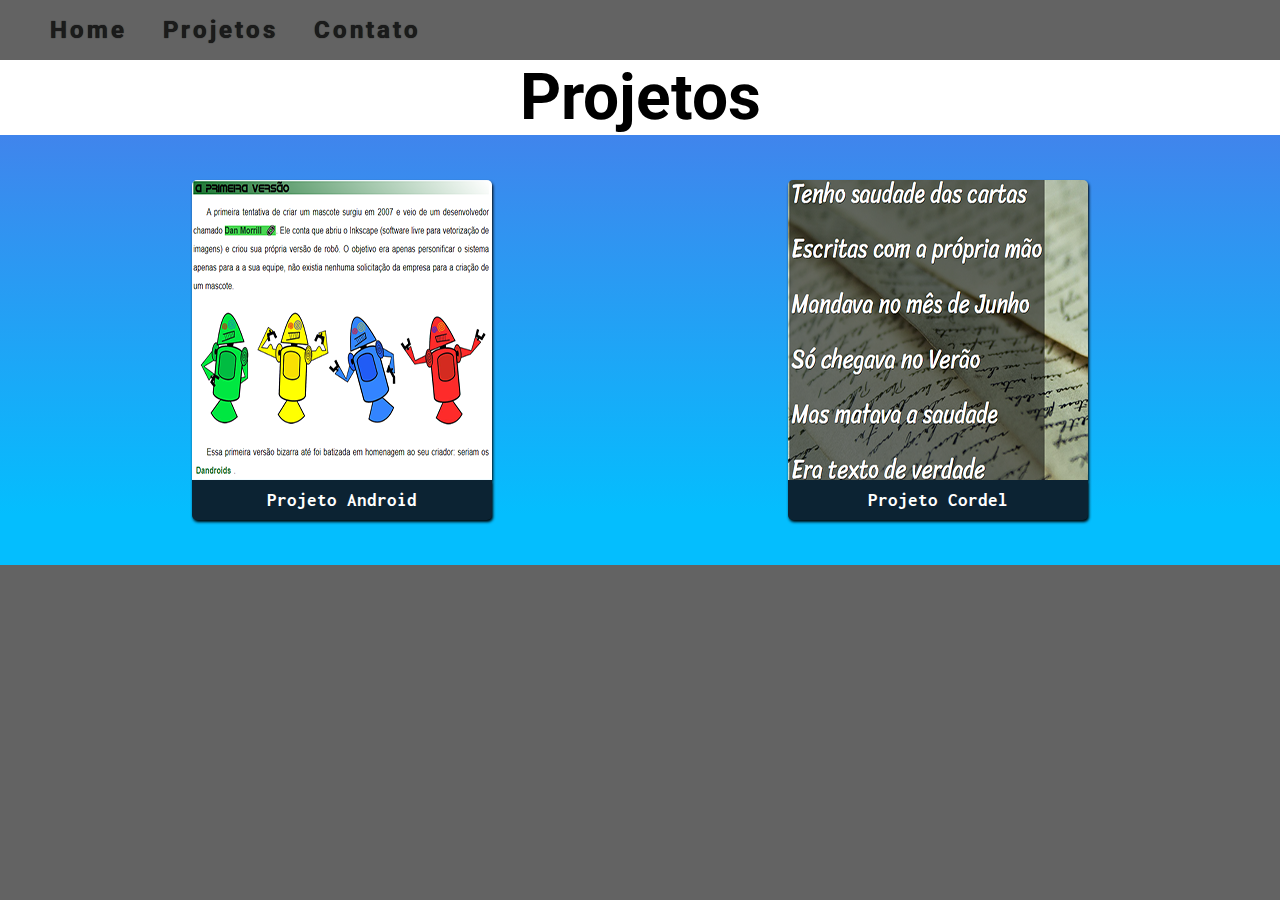
==== index2.html @ 40461808 "atualização" ====
<!DOCTYPE html>
<html lang="pt-br">
<head>
    <meta charset="UTF-8">
    <meta http-equiv="X-UA-Compatible" content="IE=edge">
    <meta name="viewport" content="width=device-width, initial-scale=1.0">
    <title>Projetos</title>
    <link rel="stylesheet" href="style.css">
</head>
<body> 
    
    <nav class="navegar">
        <ul class="nav-list">
            <li><a href="index.html" class="button1" id="#ewe">Home</a></li>
            <li><a href="index2.html" class="button1" id="#pro">Projetos</a></li>
            <li><a href="" target="_blank" class="button1">Contato</a></li>
        </ul>
        <div class="menu">
            <div class="line1">
            </div>
            <div class="line2">
            </div>
            <div class="line3">
            </div>
        </div>

    </nav>

    <main class="projeto">
        <div class="titulo">
            <h1>Projetos</h1>
        </div>
        
        <div class="projetos" id="pro">
            <div class="projeto1">
                <img src="imagens/android-300px.png" alt="projeto1" width="300px" height="300px">
                <a href="https://ewertoncursos.github.io/projeto-android/" target="_blank">Projeto Android</a>
            </div>
            <div class="projeto1">
                <img src="imagens/cordel-300px.png" alt="projeto2" width="300px" height="300px">
                <a href="https://ewertoncursos.github.io/projeto-cordel/">Projeto Cordel </a>
            </div>
            
        </div>
        
    </main>
    
</body>
</html>
---- style.css ----
@charset "UTF-8";


@import url('https://fonts.googleapis.com/css2?family=Roboto:wght@500&display=swap');
@import url('https://fonts.googleapis.com/css2?family=Inconsolata:wght@300&family=Roboto:wght@500&display=swap');


*{
    padding: 0;
    margin: 0;
}

html,body{
    background-color: rgb(99, 99, 99);
}

.navegar{
    background-color: rgb(99, 99, 99);
    font-size: 1.5rem;
    display: flex;
    justify-content: left;
    padding: 16px;
}
.navegar a{
    font-family: 'Roboto', sans-serif;
    text-decoration: none;
    font-weight: bold;
    padding: 2px;
    color: rgb(27, 27, 27);
    text-shadow: 0px 0px 1px black;
}
.nav-list{
  list-style: none;
  display: flex;

}
.nav-list li{
  letter-spacing: 3px;
  margin-left: 32px;
}
.menu{
  cursor: pointer;
  display: none;
}
.menu div{
    width: 32px;
    height: 1px;
    background: #ffffff;
    margin: 5px;
}

.button1{ 
    position: relative;
    overflow: hidden;
    transition: .1s;  
    margin: 0; 
    
}
.button1:hover{
    background: rgb(6, 1, 78);
    box-shadow: 0 0 10px rgb(2, 1, 78), 0 0 15px rgb(71, 19, 119), 0 0 30px rgb(1, 2, 80) ;
    color: white;
    
    transition: .1s;
}
.button1 span{
    position: absolute;
    display: block;
}
.ewerton{
    background-image: linear-gradient(0deg, rgba(117, 117, 117, 0) 7%, rgba(0, 0, 0, 0.5) 100%);
    text-align: center;
    padding: 12.4vw 0vw;
    margin: 0px;
    color: white;
    
}
.container img{
    position: absolute;
    top: 26%;
    left: 50%;
    transform: translate(-50%, -50%);
    width: 244px;
    max-width: 1200px;
    text-align: center;
    border-radius: 50%;
    box-shadow: 10px 6px 8px rgb(41 41 41 / 64%);
}
.ewerton h1{
    
    font-size: 4rem;
    font-family: 'Roboto', sans-serif;
    text-shadow: 7px 1px 10px rgba(0, 0, 0, 0.555);
}
.ewerton h3{
    font-size: 2rem;
    font-family: 'Inconsolata', monospace;
    text-shadow: 2px 1px 3px black;
}
.projeto{
    background-image: linear-gradient(to bottom, #4481eb 10%, #04befe 90%)
}


.projetos {
    text-align: center;
    display: flex;
    justify-content: space-around;
    padding: 3.5vw;
    
}

.titulo{
    text-align: center;
    font-size: 2rem;
    background-color: white;  
}
.projeto h1{
    display: flex;
    justify-content: center;
    font-family: 'Roboto', sans-serif;
    text-shadow: 2px 1px 3px rgb(255, 255, 255);
}
.projeto1 img{
    display: flex;
    border-radius: 5px 5px 0px 0px;
    box-shadow: 1px 2px 3px black;
    
}
.projeto1 a{
    display: flex;
    justify-content: space-around;
    text-decoration: none;
    padding: 10px;
    font-size: 1.2rem;
    font-weight: bold;
    background-color: #0c2333;
    border-radius: 0px 0px 5px 5px;
    color: white;
    box-shadow: 1px 2px 3px black;
    font-family: 'Inconsolata', monospace;
}
.projeto1 a:hover{
  background-color: #04befe;
  color: #171515;
  font-weight: bold;
  transition: .1s;

}
.progamas{
    background-image: linear-gradient(0deg, rgba(0, 0, 0, 0) 7%, rgba(0, 0, 0, 0.5) 100%);
    display: flex;
    justify-content: space-around;
    align-items: center;
    
}
.progamas img{
    height: 250px;
}

.criado{
    background-color: #3f3f3f;
    color: rgb(252, 252, 252);
    font-size: 1.5em;
    padding: 10px;
    text-align: center;
}
.criado a{
  color: rgb(0, 0, 0);
  font-weight: bold;
}
.criado a:hover{
  color: rgb(7, 0, 110);
  transition: .1s;
}
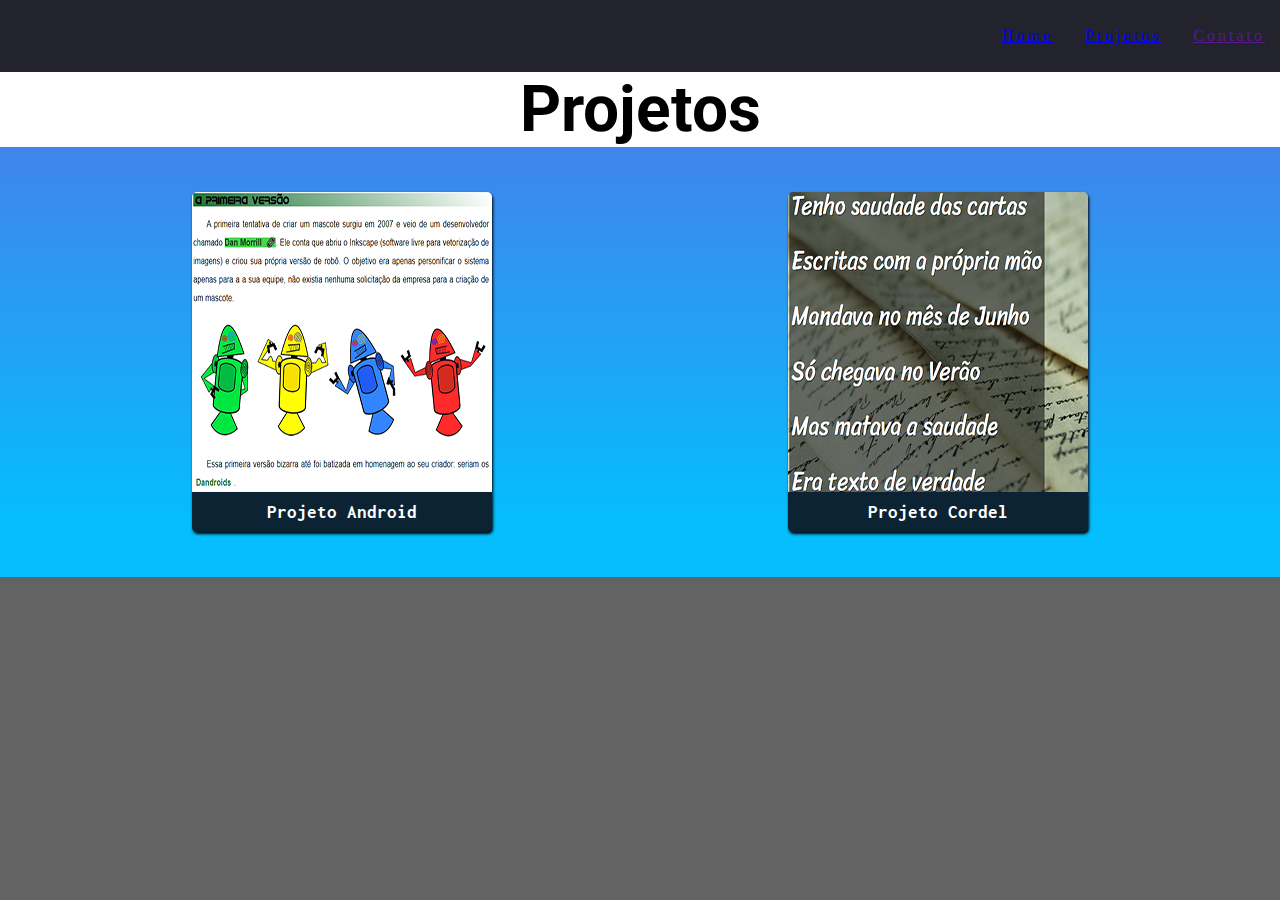
==== commit 7fa85c04: "Update index2.html" ====
--- a/index2.html
+++ b/index2.html
@@ -6,6 +6,8 @@
     <meta name="viewport" content="width=device-width, initial-scale=1.0">
     <title>Projetos</title>
     <link rel="stylesheet" href="style.css">
+    <link rel="stylesheet" href="media.css">
+    <link rel="stylesheet" href="https://cdnjs.cloudflare.com/ajax/libs/font-awesome/5.15.3/css/all.min.css"/>
 </head>
 <body> 
     
@@ -44,6 +46,6 @@
         </div>
         
     </main>
-    
+    <script src="javascript.js"></script>
 </body>
 </html>--- a/style.css
+++ b/style.css
@@ -14,39 +14,52 @@
     background-color: rgb(99, 99, 99);
 }
 
-.navegar{
-    background-color: rgb(99, 99, 99);
-    font-size: 1.5rem;
+nav{
     display: flex;
-    justify-content: left;
-    padding: 16px;
+    justify-content: space-around;
+    align-items: center;
+    background: #23232e;
+    height: 8vh;
+    justify-content: flex-end;
+    padding-right: 15px;
+    
+
 }
-.navegar a{
-    font-family: 'Roboto', sans-serif;
-    text-decoration: none;
-    font-weight: bold;
-    padding: 2px;
-    color: rgb(27, 27, 27);
-    text-shadow: 0px 0px 1px black;
-}
+
 .nav-list{
   list-style: none;
   display: flex;
+  
 
 }
 .nav-list li{
   letter-spacing: 3px;
   margin-left: 32px;
 }
+.nav-list.active{
+    transform: translateX(0);
+}
+@keyframes navLinkFade{
+    from{
+        opacity: 0;
+        transform: translateX(50px);
+    }
+    to{
+        opacity: 1;
+        transform: translateX(0);
+    }
+}
+
 .menu{
   cursor: pointer;
   display: none;
+  
 }
 .menu div{
-    width: 32px;
+    width: 33px;
     height: 1px;
     background: #ffffff;
-    margin: 5px;
+    margin: 7px;
 }
 
 .button1{ 
@@ -70,7 +83,7 @@
 .ewerton{
     background-image: linear-gradient(0deg, rgba(117, 117, 117, 0) 7%, rgba(0, 0, 0, 0.5) 100%);
     text-align: center;
-    padding: 12.4vw 0vw;
+    padding: 3vw 0vw;
     margin: 0px;
     color: white;
     
@@ -87,7 +100,7 @@
     box-shadow: 10px 6px 8px rgb(41 41 41 / 64%);
 }
 .ewerton h1{
-    
+    padding-top:12vw;
     font-size: 4rem;
     font-family: 'Roboto', sans-serif;
     text-shadow: 7px 1px 10px rgba(0, 0, 0, 0.555);
--- a/media.css
+++ b/media.css
@@ -0,0 +1,103 @@
+@charset "UTF-8";
+
+@media (max-width: 75em) {
+    html {
+      font-size: 90%;
+    }
+  }
+   @media (max-width: 55em) {
+    html {
+      font-size: 70%;
+    }
+  } 
+  @media (max-width: 28.75em) {
+    html{
+      font-size: 60%;
+    } 
+  }
+
+  @media (max-width: 999px){
+    .progamas{
+        padding: 1vw;
+        display: flex;
+        flex-flow: wrap;
+    }
+  }
+  @media (max-width: 999px){
+    .container img{
+        position: absolute;
+        top: 25%;
+        left: 50%;
+        width: 200px;
+    }
+  }
+  @media (max-width: 400px){
+    .ewerton{
+      width: 100%;
+    }
+  }
+  @media (max-width: 400px){
+    .ewerton h1{
+      padding-top: 35vh;
+      
+    }
+  }
+  @media (max-width: 400px){
+    .ewerton h3{
+      
+    }
+  }
+  @media (min-width: 1000px){
+    .ewerton{
+      padding: 10vw 0vw;
+    }
+  }
+  @media (min-width: 1000px){
+    .ewerton h1{
+      
+    }
+  }
+  @media (min-width: 1000px){
+    .ewerton h3{
+      
+    }
+  }  
+  @media (max-width: 999px){
+    body{
+      overflow-x: hidden;
+    } }
+
+  @media (max-width: 999px){
+    .nav-list{
+      position: absolute;
+      top:8vh;
+      right: 0;
+      width: 50vw;
+      height: 92vh;
+      background: #23232e;
+      flex-direction: column;
+      align-items: center;
+      justify-content: space-around;
+      transform: translateX(100%);
+    }
+  }
+  @media (max-width: 999px){
+    .nav-list li{
+      margin-left: 0;
+      opacity: 0;
+    }
+   }
+   @media (max-width: 999px){
+    .menu{
+      display: block;
+      
+    }
+
+    }
+
+
+    
+
+
+  
+  
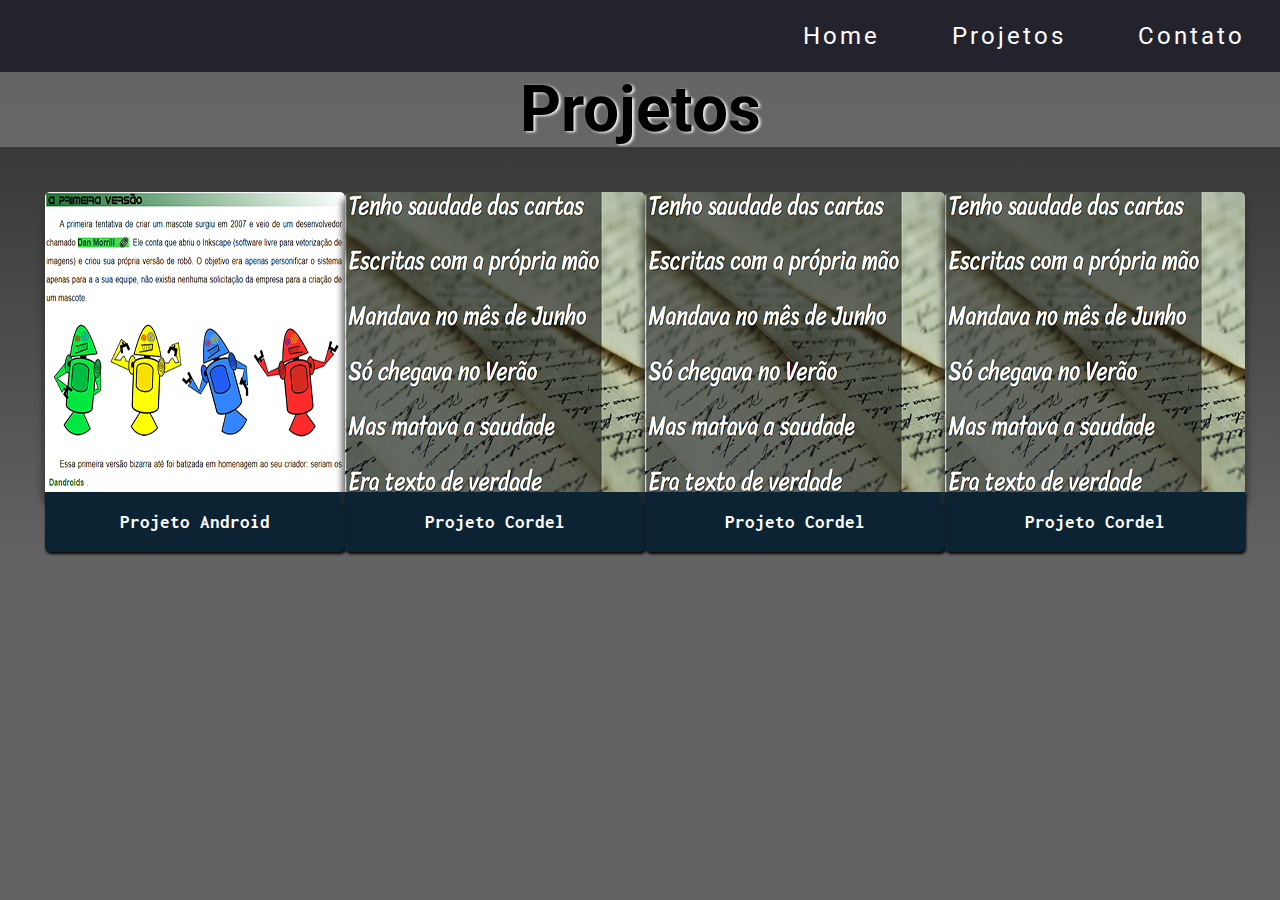
==== commit a713d57e: "projetos" ====
--- a/index2.html
+++ b/index2.html
@@ -42,6 +42,14 @@
                 <img src="imagens/cordel-300px.png" alt="projeto2" width="300px" height="300px">
                 <a href="https://ewertoncursos.github.io/projeto-cordel/">Projeto Cordel </a>
             </div>
+            <div class="projeto1">
+                <img src="imagens/cordel-300px.png" alt="projeto2" width="300px" height="300px">
+                <a href="https://ewertoncursos.github.io/projeto-cordel/">Projeto Cordel </a>
+            </div>
+            <div class="projeto1">
+                <img src="imagens/cordel-300px.png" alt="projeto2" width="300px" height="300px">
+                <a href="https://ewertoncursos.github.io/projeto-cordel/">Projeto Cordel </a>
+            </div>
             
         </div>
         
--- a/style.css
+++ b/style.css
@@ -67,14 +67,19 @@
     overflow: hidden;
     transition: .1s;  
     margin: 0; 
+    font-family: 'Roboto', sans-serif;
+    text-decoration: none;
+    font-size: 1.5em;
+    color: white;
+    padding: 20px;
+    width: 100%;
+    
     
 }
 .button1:hover{
-    background: rgb(6, 1, 78);
-    box-shadow: 0 0 10px rgb(2, 1, 78), 0 0 15px rgb(71, 19, 119), 0 0 30px rgb(1, 2, 80) ;
-    color: white;
-    
+    color: black;
     transition: .1s;
+    font-weight: bold;
 }
 .button1 span{
     position: absolute;
@@ -111,7 +116,8 @@
     text-shadow: 2px 1px 3px black;
 }
 .projeto{
-    background-image: linear-gradient(to bottom, #4481eb 10%, #04befe 90%)
+    background-image:linear-gradient(0deg, rgba(117, 117, 117, 0) 7%, rgba(0, 0, 0, 0.5) 100%);
+    
 }
 
 
@@ -126,7 +132,7 @@
 .titulo{
     text-align: center;
     font-size: 2rem;
-    background-color: white;  
+    background-color: rgba(117, 117, 117, 0.774);  
 }
 .projeto h1{
     display: flex;
@@ -137,14 +143,14 @@
 .projeto1 img{
     display: flex;
     border-radius: 5px 5px 0px 0px;
-    box-shadow: 1px 2px 3px black;
+    box-shadow: 0px 8px 6px 3px rgba(50, 50, 50, 0.75);
     
 }
 .projeto1 a{
     display: flex;
     justify-content: space-around;
     text-decoration: none;
-    padding: 10px;
+    padding: 20px;
     font-size: 1.2rem;
     font-weight: bold;
     background-color: #0c2333;
@@ -152,16 +158,18 @@
     color: white;
     box-shadow: 1px 2px 3px black;
     font-family: 'Inconsolata', monospace;
+    
 }
 .projeto1 a:hover{
   background-color: #04befe;
   color: #171515;
   font-weight: bold;
   transition: .1s;
+  font-weight: bold;
 
 }
 .progamas{
-    background-image: linear-gradient(0deg, rgba(0, 0, 0, 0) 7%, rgba(0, 0, 0, 0.5) 100%);
+    background-image: linear-gradient(0deg, rgba(117, 117, 117, 0) 7%, rgba(0, 0, 0, 0.5) 100%);
     display: flex;
     justify-content: space-around;
     align-items: center;
--- a/media.css
+++ b/media.css
@@ -10,7 +10,7 @@
       font-size: 70%;
     }
   } 
-  @media (max-width: 28.75em) {
+  @media (max-width: 400px) {
     html{
       font-size: 60%;
     } 
@@ -23,12 +23,11 @@
         flex-flow: wrap;
     }
   }
-  @media (max-width: 999px){
+  @media (max-width: 400px){
     .container img{
-        position: absolute;
         top: 25%;
         left: 50%;
-        width: 200px;
+        width: 120px;
     }
   }
   @media (max-width: 400px){
@@ -47,6 +46,20 @@
       
     }
   }
+  @media (max-width: 400px){
+    .projetos {
+    flex-wrap: wrap;
+    
+    }
+  }
+  @media (max-width: 400px){
+    .projeto1 {
+    padding: 15px;
+    
+    
+    }
+  }
+
   @media (min-width: 1000px){
     .ewerton{
       padding: 10vw 0vw;
@@ -72,9 +85,9 @@
       position: absolute;
       top:8vh;
       right: 0;
-      width: 50vw;
-      height: 92vh;
-      background: #23232e;
+      width: 32vw;
+      height: 80vh;
+      background: #23232ef3;
       flex-direction: column;
       align-items: center;
       justify-content: space-around;
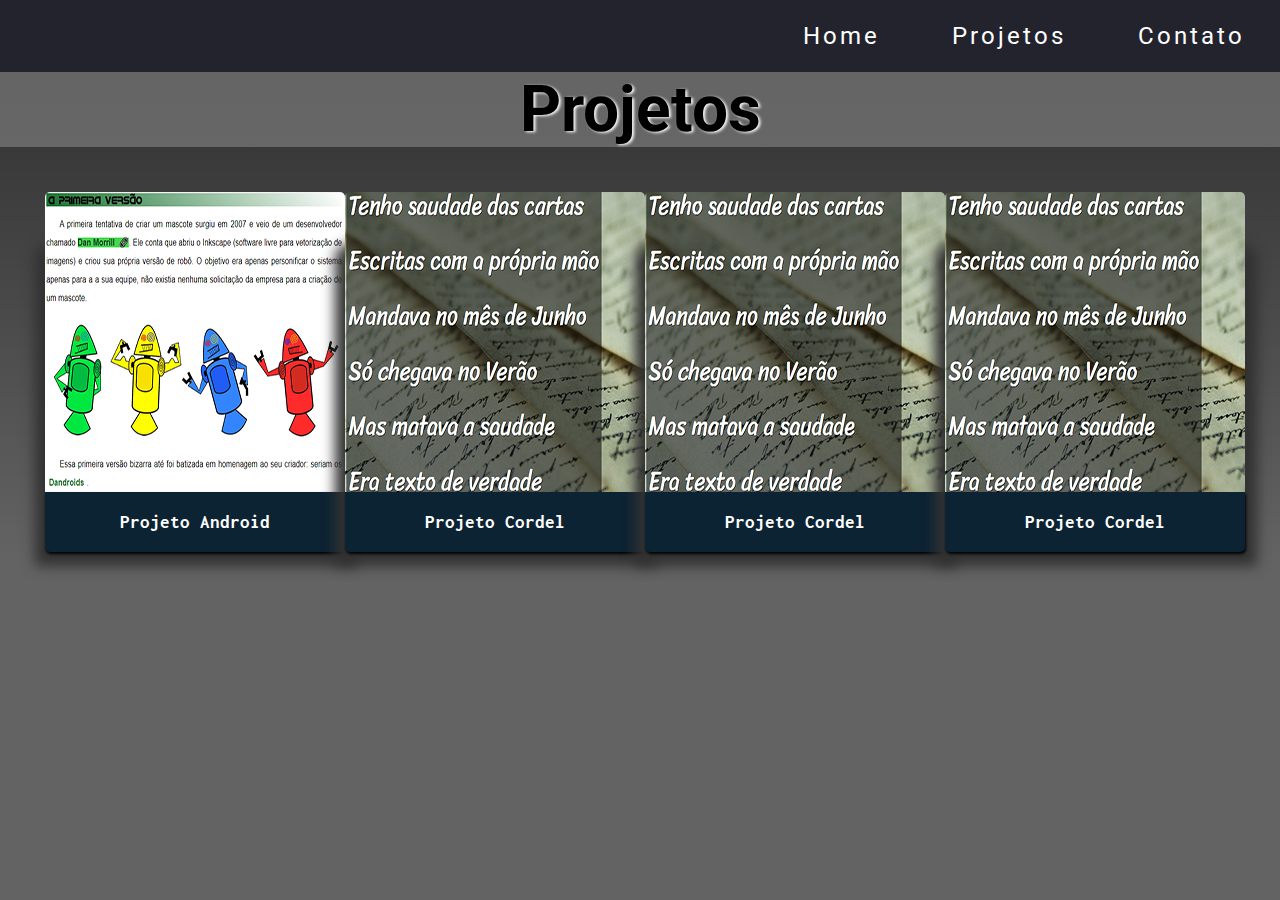
==== commit 8caa0aed: "projetos" ====
--- a/index2.html
+++ b/index2.html
@@ -15,7 +15,7 @@
         <ul class="nav-list">
             <li><a href="index.html" class="button1" id="#ewe">Home</a></li>
             <li><a href="index2.html" class="button1" id="#pro">Projetos</a></li>
-            <li><a href="" target="_blank" class="button1">Contato</a></li>
+            <li><a href="index3.html"class="button1">Contato</a></li>
         </ul>
         <div class="menu">
             <div class="line1">
@@ -40,7 +40,7 @@
             </div>
             <div class="projeto1">
                 <img src="imagens/cordel-300px.png" alt="projeto2" width="300px" height="300px">
-                <a href="https://ewertoncursos.github.io/projeto-cordel/">Projeto Cordel </a>
+                <a href="https://ewertoncursos.github.io/projeto-cordel/" target="_blank">Projeto Cordel </a>
             </div>
             <div class="projeto1">
                 <img src="imagens/cordel-300px.png" alt="projeto2" width="300px" height="300px">
--- a/style.css
+++ b/style.css
@@ -143,7 +143,7 @@
 .projeto1 img{
     display: flex;
     border-radius: 5px 5px 0px 0px;
-    box-shadow: 0px 8px 6px 3px rgba(50, 50, 50, 0.75);
+    box-shadow: 1px 63px 13px 11px rgb(50 50 50 / 100%);
     
 }
 .projeto1 a{
@@ -177,6 +177,7 @@
 }
 .progamas img{
     height: 250px;
+    
 }
 
 .criado{
@@ -194,3 +195,4 @@
   color: rgb(7, 0, 110);
   transition: .1s;
 }
+
--- a/media.css
+++ b/media.css
@@ -75,7 +75,7 @@
       
     }
   }  
-  @media (max-width: 999px){
+  @media (max-width: 400px){
     body{
       overflow-x: hidden;
     } }
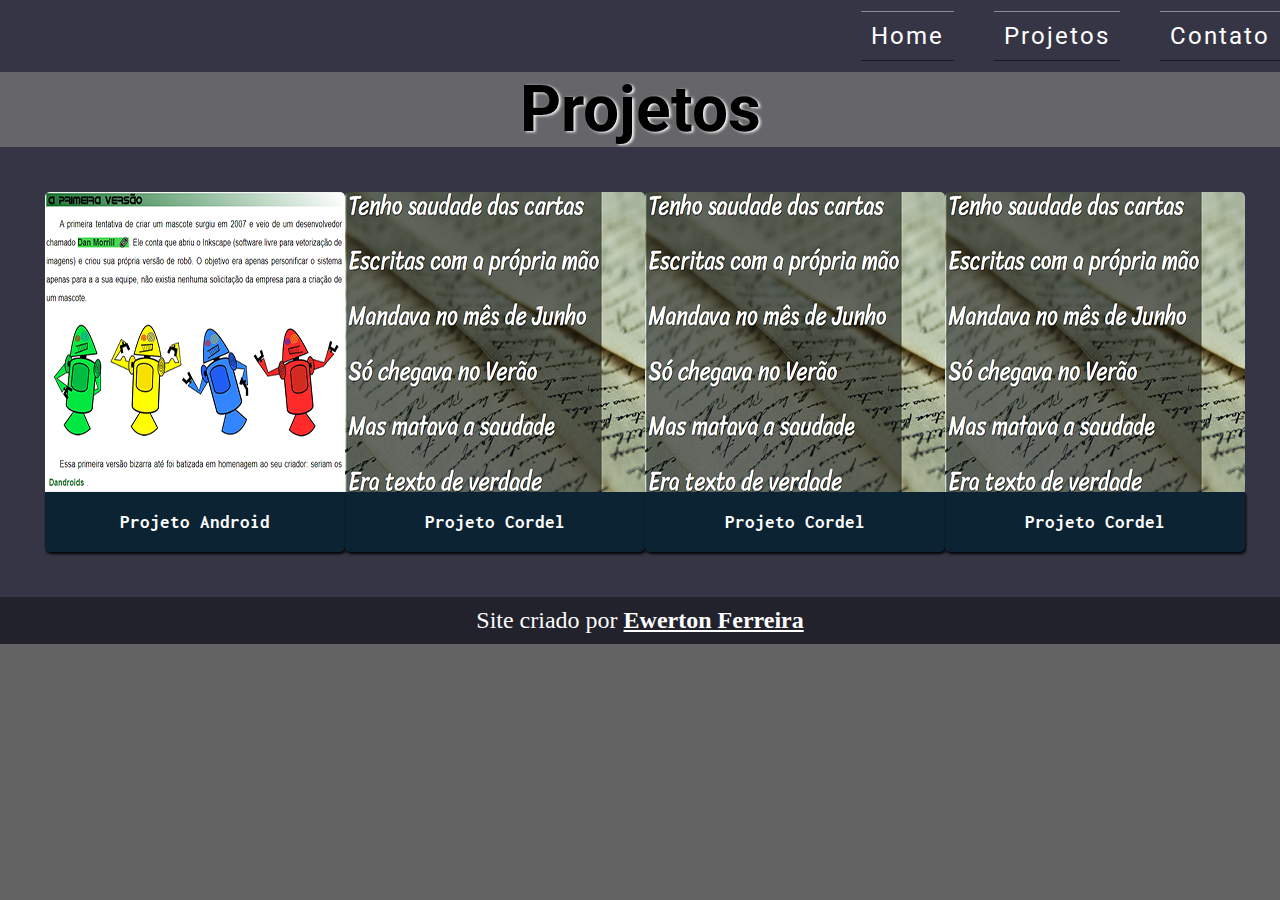
==== commit 126a97bb: "css" ====
--- a/index2.html
+++ b/index2.html
@@ -54,6 +54,9 @@
         </div>
         
     </main>
+    <footer class="criado">
+        <p>Site criado por <a href="#">Ewerton Ferreira</a></p>
+    </footer> 
     <script src="javascript.js"></script>
 </body>
 </html>--- a/style.css
+++ b/style.css
@@ -12,18 +12,18 @@
 
 html,body{
     background-color: rgb(99, 99, 99);
+    overflow-x: hidden;
+
+    
 }
 
 nav{
     display: flex;
     justify-content: space-around;
     align-items: center;
-    background: #23232e;
+    background: #353546;
     height: 8vh;
     justify-content: flex-end;
-    padding-right: 15px;
-    
-
 }
 
 .nav-list{
@@ -33,8 +33,19 @@
 
 }
 .nav-list li{
-  letter-spacing: 3px;
-  margin-left: 32px;
+  letter-spacing: 2px;
+  margin-left: 40px;
+  border-bottom: 1px solid rgba(0, 0, 0, 0.5);
+  border-top: 1px solid rgba(225,225,225, 0.5);
+  width: 100%;
+}
+.nav-list li a{
+    display: block;
+    
+    
+}
+.nav-list li:hover{
+    background-color: #4a9ad3;
 }
 .nav-list.active{
     transform: translateX(0);
@@ -57,7 +68,7 @@
 }
 .menu div{
     width: 33px;
-    height: 1px;
+    height: 2px;
     background: #ffffff;
     margin: 7px;
 }
@@ -71,8 +82,7 @@
     text-decoration: none;
     font-size: 1.5em;
     color: white;
-    padding: 20px;
-    width: 100%;
+    padding: 1vw;
     
     
 }
@@ -80,6 +90,8 @@
     color: black;
     transition: .1s;
     font-weight: bold;
+    
+    
 }
 .button1 span{
     position: absolute;
@@ -95,17 +107,28 @@
 }
 .container img{
     position: absolute;
-    top: 26%;
+    top: 23%;
     left: 50%;
     transform: translate(-50%, -50%);
-    width: 244px;
+    width: 230px;
     max-width: 1200px;
     text-align: center;
     border-radius: 50%;
-    box-shadow: 10px 6px 8px rgb(41 41 41 / 64%);
+    
+}
+.container img{
+    transition: all .8s;
+    border: 15px solid transparent; 
+    
+}
+.container img:hover{
+    border: 15px solid #0c2333c0;
+    border-radius: 50%;
+    
+
 }
 .ewerton h1{
-    padding-top:12vw;
+    padding-top:5vw;
     font-size: 4rem;
     font-family: 'Roboto', sans-serif;
     text-shadow: 7px 1px 10px rgba(0, 0, 0, 0.555);
@@ -116,7 +139,7 @@
     text-shadow: 2px 1px 3px black;
 }
 .projeto{
-    background-image:linear-gradient(0deg, rgba(117, 117, 117, 0) 7%, rgba(0, 0, 0, 0.5) 100%);
+    background-color: #353546;
     
 }
 
@@ -143,7 +166,6 @@
 .projeto1 img{
     display: flex;
     border-radius: 5px 5px 0px 0px;
-    box-shadow: 1px 63px 13px 11px rgb(50 50 50 / 100%);
     
 }
 .projeto1 a{
@@ -167,6 +189,7 @@
   transition: .1s;
   font-weight: bold;
 
+
 }
 .progamas{
     background-image: linear-gradient(0deg, rgba(117, 117, 117, 0) 7%, rgba(0, 0, 0, 0.5) 100%);
@@ -176,19 +199,163 @@
     
 }
 .progamas img{
-    height: 250px;
-    
-}
+    height: 150px;
+    
+    
+}
+.formulario{
+    background-color: #353546;
+    min-height: 100vh;
+    display: flex;
+    align-items: center;
+    justify-content: center;
+    flex-direction: column;
+    font-family: 'Times New Roman', Times, serif;
+    padding-right: 1rem;
+    padding-left: 1rem;
+}
+.formulario h1 {
+    font-family: Arial, Helvetica, sans-serif;
+    font-size: 3rem;
+    color: white;
+    margin-bottom: 2rem;
+    text-align: center;
+    line-height: 1.2rem;
+}
+.formulario h1::before{
+    display: block;
+    padding: 2rem;
+
+
+}
+.form{
+    width: 100%;
+    max-width: 32rem;
+    font-size: 1.125rem;
+}
+.form label,
+.form input,
+.form textarea,
+.form button{
+    display: block;
+    width: 100%;
+
+}
+.form label{
+    color: white;
+    line-height: 1;
+    margin-bottom: 0.5rem;
+}
+.form input,
+.form textarea{
+    font: inherit;
+    padding: 0.8rem;
+    margin-bottom: 1rem;
+    border: 1px solid transparent;
+    border-radius: 8px;
+    transition: border-color,box-shadow 0.2s;
+}
+.form textarea{
+    min-height: 13rem;
+    resize: vertical;
+}
+.form input:hover,
+.form input:focus,
+.form textarea:hover,
+.form textarea:focus{
+    outline: none;
+    box-shadow: #0c2333;
+    box-shadow: 0 0 0 3px #04befe;
+}
+.form button{
+    display: block;
+    width: 105.2%;
+    padding: 1rem;
+    background: #251b41f1;
+    font: inherit;
+    text-transform: uppercase;
+    border: none;
+    border-radius: 8px;
+    cursor: pointer;
+    padding-left: 1rem;
+    color: white;
+
+}
+.btn_social { 
+
+	width:100%; 
+	float:left; 
+	display:flex; 
+	margin:auto; 
+    
+}
+
+.btn_social ul  { 
+
+	width:auto; 
+	margin:auto; 
+	float:left; 
+	display:block; 
+    
+}
+
+.btn_social ul li  { 
+
+	position:relative; 
+	background:#181818bd; 
+	list-style:none; 
+	float:left; 
+	margin:10px; 
+	overflow:hidden; 
+	border-radius:3px; 
+	font-size:1.5em; 
+	text-align:center;
+    z-index: 1;
+     
+    
+}
+
+.btn_social ul li a  { 
+
+	width:50px; 
+	height:50px; 
+	line-height:55px; 
+	display:block; 
+	text-decoration:none; 
+	color:#fff; 
+	transition:.2s;
+    z-index: 1;
+
+}
+
+.btn_social ul li::before { 
+
+	transition:0.4s; 
+	position:absolute; 
+	content:''; 
+	width:100%; 
+	height:100%; 
+	top:90%; 
+	left:0; 
+	background:#251b41f1; 
+	transform: scale(1); 
+	transition:.4s;
+    z-index: -1;
+}
+
+.btn_social ul li:hover::before { transition:0.4s; top:0%; }
+.btn_social ul li a:hover       { color:#555555; }
+
 
 .criado{
-    background-color: #3f3f3f;
+    background-color: #22222c;
     color: rgb(252, 252, 252);
     font-size: 1.5em;
     padding: 10px;
     text-align: center;
 }
 .criado a{
-  color: rgb(0, 0, 0);
+  color: rgb(255, 255, 255);
   font-weight: bold;
 }
 .criado a:hover{
--- a/media.css
+++ b/media.css
@@ -23,11 +23,26 @@
         flex-flow: wrap;
     }
   }
+  
+  @media (max-width: 1800px){
+    .container img{
+      top: 32%;
+      left: 50%;
+      width: 250px;  
+    }
+  }
+  @media (max-width: 900px){
+    .container img{
+      top: 29%;
+      left: 50%;
+      width: 200px;  
+    }
+  }
   @media (max-width: 400px){
     .container img{
-        top: 25%;
-        left: 50%;
-        width: 120px;
+      top: 29%;
+      left: 50%;
+      width: 120px;  
     }
   }
   @media (max-width: 400px){
@@ -35,9 +50,30 @@
       width: 100%;
     }
   }
+  @media (max-width: 900px){
+    .ewerton{
+      width: 100%;
+    }
+  }
+  @media (max-width: 1800px){
+    .ewerton{
+      width: 100%;
+      padding-top: 35vh;
+    }
+  }
+  @media (max-width: 1800px){
+    .ewerton h1{
+      padding-top: 11vh;
+    }
+  }
+  @media (max-width: 900px){
+    .ewerton h1{
+      padding-top: 0;
+    }
+  }
   @media (max-width: 400px){
     .ewerton h1{
-      padding-top: 35vh;
+      padding-top: 3vh;
       
     }
   }
@@ -60,39 +96,39 @@
     }
   }
 
-  @media (min-width: 1000px){
-    .ewerton{
-      padding: 10vw 0vw;
-    }
-  }
-  @media (min-width: 1000px){
-    .ewerton h1{
+  @media (max-width: 400px){
+    body{
       
     }
-  }
-  @media (min-width: 1000px){
-    .ewerton h3{
-      
-    }
-  }  
-  @media (max-width: 400px){
-    body{
-      overflow-x: hidden;
-    } }
+   }
 
   @media (max-width: 999px){
     .nav-list{
       position: absolute;
       top:8vh;
       right: 0;
-      width: 32vw;
-      height: 80vh;
-      background: #23232ef3;
+      width: 35vw;
+      height: 40vh;
+      background: #23232e;
       flex-direction: column;
       align-items: center;
       justify-content: space-around;
       transform: translateX(100%);
+      z-index:1;
     }
+  }
+  @media (max-width: 400px){
+    .nav-list li{
+      display: block;
+      padding: 20px 0px;
+    } 
+  }
+  
+  @media (max-width: 1800px){
+    .nav-list li a{
+      display: block;
+      padding: 10px 10px
+    } 
   }
   @media (max-width: 999px){
     .nav-list li{
@@ -103,10 +139,15 @@
    @media (max-width: 999px){
     .menu{
       display: block;
-      
-    }
 
     }
+  }
+  @media (max-width: 400px){
+    .btn_social ul li{
+      margin:4px;
+    }
+  }
+
 
 
     
